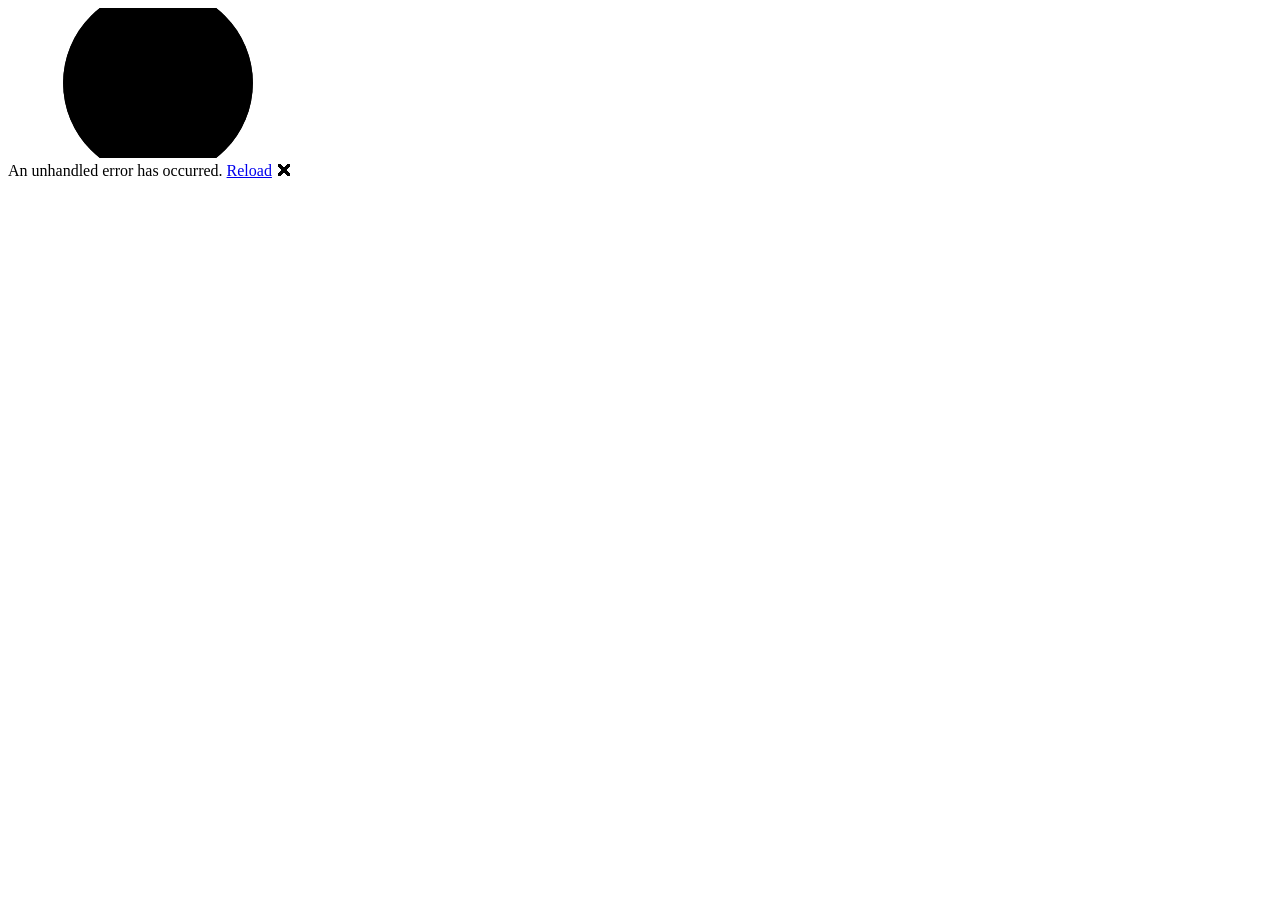
==== NumberTrainer/wwwroot/index.html @ 30ff210f "Add project files." ====
<!DOCTYPE html>
<html lang="en">

<head>
    <meta charset="utf-8" />
    <meta name="viewport" content="width=device-width, initial-scale=1.0" />
    <title>Number Trainer</title>
    <base href="/" />
    <link rel="preload" id="webassembly" />
    <link rel="stylesheet" href="css/app.css" />
    <!-- If you add any scoped CSS files, uncomment the following to load them
    <link href="NumberTrainer.styles.css" rel="stylesheet" /> -->
    <script type="importmap"></script>
</head>

<body>
    <div id="app">
        <svg class="loading-progress">
            <circle r="40%" cx="50%" cy="50%" />
            <circle r="40%" cx="50%" cy="50%" />
        </svg>
        <div class="loading-progress-text"></div>
    </div>

    <div id="blazor-error-ui">
        An unhandled error has occurred.
        <a href="." class="reload">Reload</a>
        <span class="dismiss">🗙</span>
    </div>
    <script src="_framework/blazor.webassembly#[.{fingerprint}].js"></script>
</body>

</html>
---- NumberTrainer/wwwroot/css/app.css ----
.valid.modified:not([type=checkbox]) {
    outline: 1px solid #26b050;
}

.invalid {
    outline: 1px solid red;
}

.validation-message {
    color: red;
}

#blazor-error-ui {
    color-scheme: light only;
    background: lightyellow;
    bottom: 0;
    box-shadow: 0 -1px 2px rgba(0, 0, 0, 0.2);
    box-sizing: border-box;
    display: none;
    left: 0;
    padding: 0.6rem 1.25rem 0.7rem 1.25rem;
    position: fixed;
    width: 100%;
    z-index: 1000;
}

    #blazor-error-ui .dismiss {
        cursor: pointer;
        position: absolute;
        right: 0.75rem;
        top: 0.5rem;
    }

.blazor-error-boundary {
    background: url([data-uri]) no-repeat 1rem/1.8rem, #b32121;
    padding: 1rem 1rem 1rem 3.7rem;
    color: white;
}

    .blazor-error-boundary::after {
        content: "An error has occurred."
    }

.loading-progress {
    position: absolute;
    display: block;
    width: 8rem;
    height: 8rem;
    inset: 20vh 0 auto 0;
    margin: 0 auto 0 auto;
}

    .loading-progress circle {
        fill: none;
        stroke: #e0e0e0;
        stroke-width: 0.6rem;
        transform-origin: 50% 50%;
        transform: rotate(-90deg);
    }

        .loading-progress circle:last-child {
            stroke: #1b6ec2;
            stroke-dasharray: calc(3.141 * var(--blazor-load-percentage, 0%) * 0.8), 500%;
            transition: stroke-dasharray 0.05s ease-in-out;
        }

.loading-progress-text {
    position: absolute;
    text-align: center;
    font-weight: bold;
    inset: calc(20vh + 3.25rem) 0 auto 0.2rem;
}

    .loading-progress-text:after {
        content: var(--blazor-load-percentage-text, "Loading");
    }

code {
    color: #c02d76;
}

.form-floating > .form-control-plaintext::placeholder, .form-floating > .form-control::placeholder {
    color: var(--bs-secondary-color);
    text-align: end;
}

.form-floating > .form-control-plaintext:focus::placeholder, .form-floating > .form-control:focus::placeholder {
    text-align: start;
}
/* ---------- Number Trainer ---------- */

:root {
    --bg: #fff8ec;
    --surface: #ffffff;
    --text: #2b2340;
    --muted: #7a7090;
    --border: #eadfcb;
    --accent: #ff7a3d;
    --accent-soft: #ffe3d3;
    --accent-text: #b8420f;
    --go: #2fb36b;
    --lit: #ffbf1f;
    --shadow: 0 6px 0 rgba(43, 35, 64, 0.12);
}

@media (prefers-color-scheme: dark) {
    :root:not([data-theme="light"]) {
        --bg: #1d1a2b;
        --surface: #2a2640;
        --text: #f4effc;
        --muted: #a9a0c2;
        --border: #3d3758;
        --accent: #ff8a52;
        --accent-soft: #4a3247;
    --accent-text: #ffb38a;
        --go: #36c278;
        --lit: #ffcc3d;
        --shadow: 0 6px 0 rgba(0, 0, 0, 0.35);
    }
}

*, *::before, *::after { box-sizing: border-box; }

html, body {
    margin: 0;
    min-height: 100%;
    background: var(--bg);
    color: var(--text);
    font-family: ui-rounded, "Nunito", "Segoe UI", system-ui, sans-serif;
}

button {
    font: inherit;
    color: inherit;
    cursor: pointer;
    -webkit-tap-highlight-color: transparent;
}

button:focus-visible, input:focus-visible {
    outline: 3px solid var(--accent);
    outline-offset: 3px;
}

.flag {
    width: 3rem;
    height: 2.1rem;
    border-radius: 0.3rem;
    box-shadow: 0 0 0 1px rgba(0, 0, 0, 0.12);
    flex: none;
}

/* Setup screen */

.setup {
    max-width: 40rem;
    margin: 0 auto;
    padding: 1.5rem 1rem 3rem;
    display: flex;
    flex-direction: column;
    gap: 1.5rem;
}

.setup h1 {
    margin: 0;
    text-align: center;
    font-size: clamp(2rem, 7vw, 3rem);
}

.group h2 {
    margin: 0 0 0.6rem;
    font-size: 1.1rem;
    color: var(--muted);
    font-weight: 700;
}

.choices {
    display: grid;
    grid-template-columns: repeat(auto-fit, minmax(6.5rem, 1fr));
    gap: 0.75rem;
}

.choice {
    display: flex;
    flex-direction: column;
    align-items: center;
    gap: 0.35rem;
    padding: 1rem 0.5rem;
    background: var(--surface);
    border: 3px solid var(--border);
    border-radius: 1.2rem;
    box-shadow: var(--shadow);
    transition: transform 0.1s, border-color 0.15s, background 0.15s;
}

.choice:active { transform: translateY(3px); box-shadow: none; }

.choice.selected {
    border-color: var(--accent);
    background: var(--accent-soft);
}

.choice .icon { font-size: 1.8rem; line-height: 2.1rem; }
.choice .label { font-weight: 800; font-size: 1.1rem; }
.choice .hint { color: var(--muted); font-size: 0.95rem; }

.delay {
    display: flex;
    align-items: center;
    gap: 1rem;
    background: var(--surface);
    border: 3px solid var(--border);
    border-radius: 1.2rem;
    padding: 0.9rem 1.2rem;
}

.delay input { flex: 1; accent-color: var(--accent); min-width: 0; }
.delay-value { font-weight: 800; min-width: 4.5rem; text-align: right; }

.start {
    margin-top: 0.5rem;
    padding: 1rem;
    font-size: 1.6rem;
    font-weight: 800;
    color: #fff;
    background: var(--go);
    border: none;
    border-radius: 1.4rem;
    box-shadow: 0 6px 0 #1e7a49;
}

.start:active { transform: translateY(4px); box-shadow: 0 2px 0 #1e7a49; }

/* Game screen */

.game {
    max-width: 44rem;
    min-height: 100vh;
    min-height: 100dvh;
    margin: 0 auto;
    padding: 1rem;
    display: flex;
    flex-direction: column;
    gap: 1rem;
}

.bar {
    display: flex;
    align-items: center;
    justify-content: space-between;
    gap: 1rem;
}

.bar-info {
    display: flex;
    align-items: center;
    gap: 0.8rem;
    font-size: 1.2rem;
}

.icon-btn {
    font-size: 1.8rem;
    width: 3.5rem;
    height: 3.5rem;
    border-radius: 1rem;
    background: var(--surface);
    border: 3px solid var(--border);
    box-shadow: var(--shadow);
}

.card {
    flex: 1;
    display: flex;
    flex-direction: column;
    align-items: center;
    justify-content: center;
    gap: 1rem;
    padding: 2rem 1rem 1.5rem;
    background: var(--surface);
    border: 3px solid var(--border);
    border-radius: 2rem;
    box-shadow: var(--shadow);
    transition: border-color 0.2s;
}

.card.speaking { border-color: var(--lit); }

.number {
    font-size: clamp(7rem, 32vw, 13rem);
    font-weight: 900;
    line-height: 1;
    font-variant-numeric: tabular-nums;
    display: flex;
}

.digit {
    display: inline-block;
    padding: 0 0.05em;
    border-radius: 0.15em;
    transition: color 0.15s, background 0.15s, transform 0.15s;
}

.digit.lit {
    color: var(--accent);
    background: color-mix(in srgb, var(--lit) 30%, transparent);
    transform: scale(1.06);
}

.number.hidden { visibility: hidden; }


.word {
    min-height: 3.5rem;
    font-size: clamp(1.8rem, 8vw, 3rem);
    font-weight: 800;
    text-align: center;
    overflow-wrap: anywhere;
}

.letter {
    display: inline-block;
    opacity: 0;
    transform: translateY(0.4em);
    transition: opacity 0.2s, transform 0.2s;
}

.letter.shown { opacity: 1; transform: none; }

.countdown {
    width: min(20rem, 80%);
    height: 0.8rem;
    border-radius: 1rem;
    background: var(--border);
    overflow: hidden;
}

.countdown-fill {
    height: 100%;
    width: 0;
    background: var(--accent);
    animation-name: countdown;
    animation-timing-function: linear;
    animation-fill-mode: forwards;
}

.countdown.idle { visibility: hidden; }

@keyframes countdown {
    to { width: 100%; }
}

.actions {
    display: grid;
    grid-template-columns: 1fr 1fr;
    gap: 1rem;
}

.action {
    display: flex;
    align-items: center;
    justify-content: center;
    gap: 0.6rem;
    padding: 1.1rem 0.5rem;
    font-size: 1.5rem;
    font-weight: 800;
    border-radius: 1.4rem;
    border: none;
}

.action .icon { font-size: 2rem; }

.action:active:not(:disabled) { transform: translateY(4px); }

.action.repeat {
    background: var(--surface);
    border: 3px solid var(--border);
    box-shadow: var(--shadow);
}

.action.next {
    color: #fff;
    background: var(--go);
    box-shadow: 0 6px 0 #1e7a49;
}

.action:disabled { opacity: 0.45; cursor: default; }

.say-it {
    display: inline-flex;
    align-items: center;
    gap: 0.6rem;
    padding: 0.4rem 1.2rem;
    font-size: clamp(1.4rem, 6vw, 2.2rem);
    color: var(--accent-text);
    background: var(--accent-soft);
    border-radius: 999px;
    animation: say-in 0.3s ease-out;
}

.say-icon {
    display: inline-block;
    font-size: 1.3em;
    animation: talk 0.9s ease-in-out infinite;
    transform-origin: 30% 80%;
}

@keyframes say-in {
    from { opacity: 0; transform: scale(0.8); }
}

@keyframes talk {
    25% { transform: rotate(-8deg) scale(1.1); }
    50% { transform: none; }
    75% { transform: rotate(6deg) scale(1.08); }
}

.card.thinking { border-color: var(--accent); }

@media (prefers-reduced-motion: reduce) {
    .say-icon, .say-it { animation: none; }
    .letter, .digit { transition: none; }
}
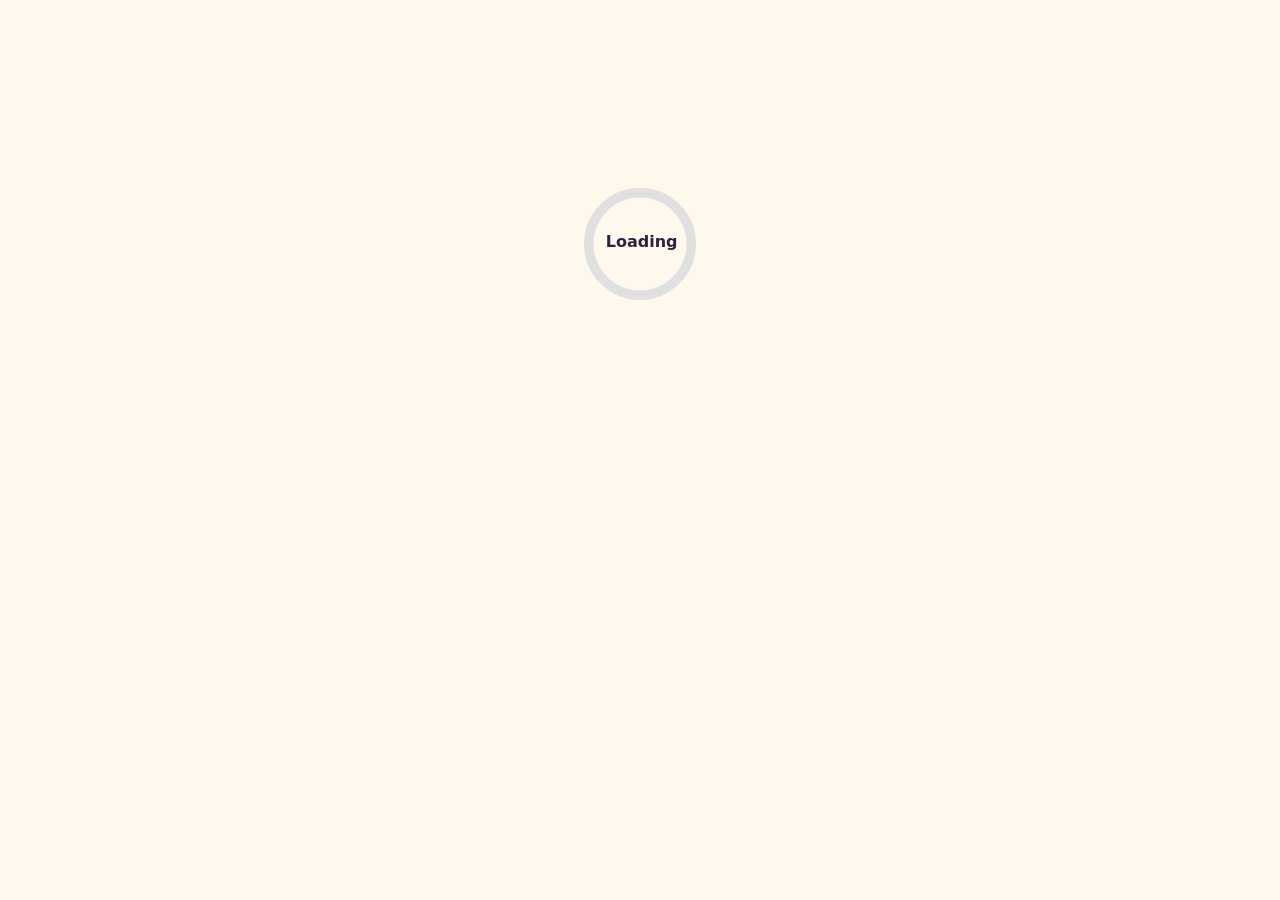
==== commit 82e8b0ac: "Set base href to numbertrainer Co-Authored-By: Claude Opus 5.5 <noreply@anthropic.com>" ====
--- a/NumberTrainer/wwwroot/index.html
+++ b/NumberTrainer/wwwroot/index.html
@@ -3,9 +3,19 @@
 
 <head>
     <meta charset="utf-8" />
-    <meta name="viewport" content="width=device-width, initial-scale=1.0" />
+    <meta name="viewport" content="width=device-width, initial-scale=1.0, viewport-fit=cover" />
     <title>Number Trainer</title>
-    <base href="/" />
+    <base href="numbertrainer" />
+    <link rel="icon" href="icon.svg" type="image/svg+xml" />
+    <link rel="icon" href="favicon-32.png" type="image/png" sizes="32x32" />
+    <link rel="apple-touch-icon" href="apple-touch-icon.png" />
+    <link rel="manifest" href="manifest.webmanifest" />
+    <meta name="theme-color" content="#fff8ec" />
+    <!-- iPhone/iPad: "Add to Home Screen" opens full screen with its own name -->
+    <meta name="apple-mobile-web-app-capable" content="yes" />
+    <meta name="mobile-web-app-capable" content="yes" />
+    <meta name="apple-mobile-web-app-title" content="Taltræner" />
+    <meta name="apple-mobile-web-app-status-bar-style" content="default" />
     <link rel="preload" id="webassembly" />
     <link rel="stylesheet" href="css/app.css" />
     <!-- If you add any scoped CSS files, uncomment the following to load them
--- a/NumberTrainer/wwwroot/css/app.css
+++ b/NumberTrainer/wwwroot/css/app.css
@@ -126,6 +126,8 @@
     min-height: 100%;
     background: var(--bg);
     color: var(--text);
+    -webkit-text-size-adjust: 100%;
+    text-size-adjust: 100%;
     font-family: ui-rounded, "Nunito", "Segoe UI", system-ui, sans-serif;
 }
 
@@ -134,6 +136,12 @@
     color: inherit;
     cursor: pointer;
     -webkit-tap-highlight-color: transparent;
+    -webkit-appearance: none;
+    appearance: none;
+    /* iOS: no double-tap zoom on quick taps, no text selection on long press */
+    touch-action: manipulation;
+    -webkit-user-select: none;
+    user-select: none;
 }
 
 button:focus-visible, input:focus-visible {
@@ -154,7 +162,8 @@
 .setup {
     max-width: 40rem;
     margin: 0 auto;
-    padding: 1.5rem 1rem 3rem;
+    /* safe-area insets keep content clear of the notch and home bar on iPhone */
+    padding: max(1.5rem, env(safe-area-inset-top)) max(1rem, env(safe-area-inset-right)) max(3rem, env(safe-area-inset-bottom)) max(1rem, env(safe-area-inset-left));
     display: flex;
     flex-direction: column;
     gap: 1.5rem;
@@ -175,7 +184,7 @@
 
 .choices {
     display: grid;
-    grid-template-columns: repeat(auto-fit, minmax(6.5rem, 1fr));
+    grid-template-columns: repeat(auto-fit, minmax(6rem, 1fr));
     gap: 0.75rem;
 }
 
@@ -199,7 +208,8 @@
     background: var(--accent-soft);
 }
 
-.choice .icon { font-size: 1.8rem; line-height: 2.1rem; }
+.choice { min-width: 0; }
+.choice .icon { font-size: clamp(1.2rem, 6vw, 1.8rem); line-height: 2.1rem; white-space: nowrap; }
 .choice .label { font-weight: 800; font-size: 1.1rem; }
 .choice .hint { color: var(--muted); font-size: 0.95rem; }
 
@@ -237,7 +247,7 @@
     min-height: 100vh;
     min-height: 100dvh;
     margin: 0 auto;
-    padding: 1rem;
+    padding: max(1rem, env(safe-area-inset-top)) max(1rem, env(safe-area-inset-right)) max(1rem, env(safe-area-inset-bottom)) max(1rem, env(safe-area-inset-left));
     display: flex;
     flex-direction: column;
     gap: 1rem;
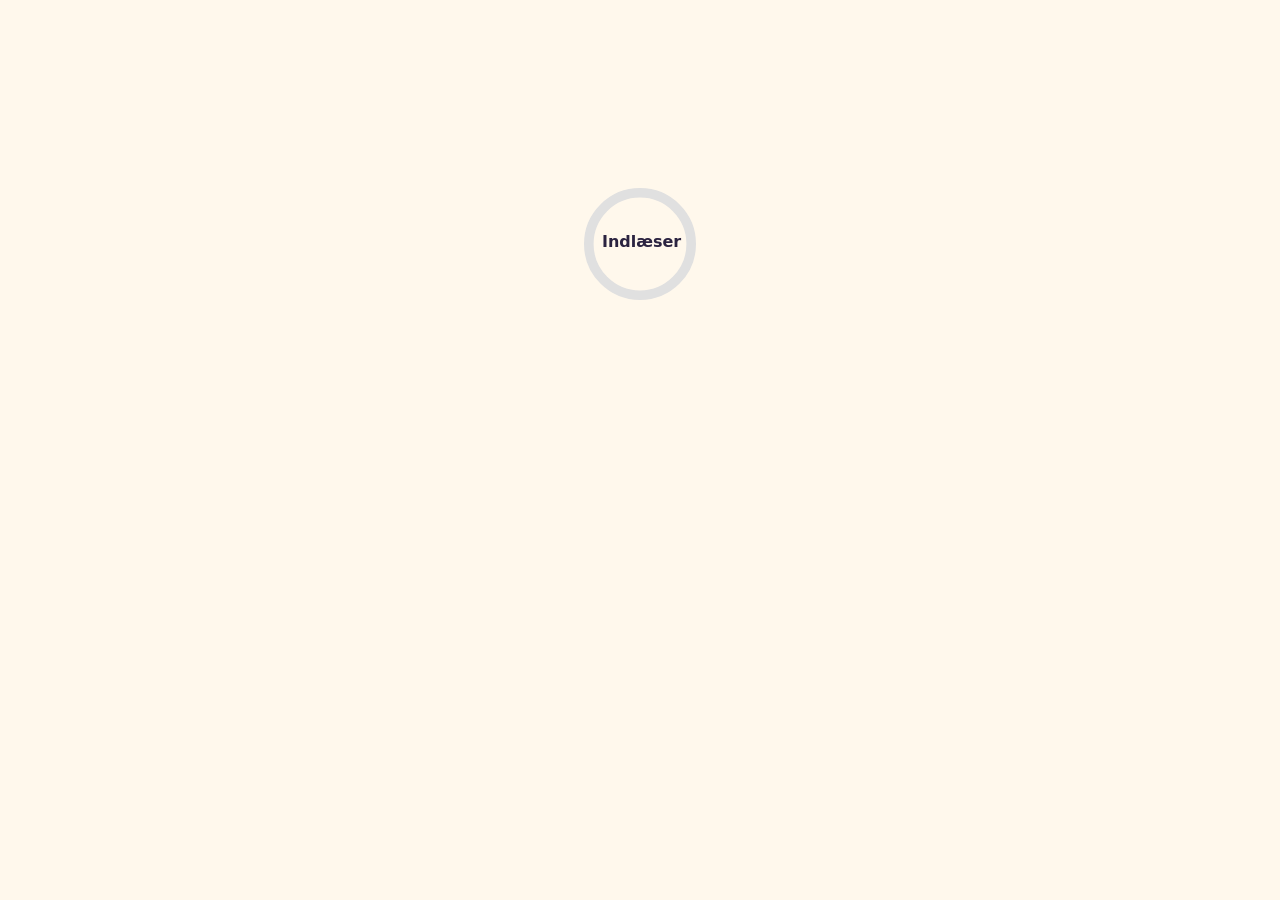
==== commit 5e827bf2: "Danish screen text; stamp version, build date and commit in a credits line Version is 1.0.<GitHub ru" ====
--- a/NumberTrainer/wwwroot/index.html
+++ b/NumberTrainer/wwwroot/index.html
@@ -1,10 +1,10 @@
 <!DOCTYPE html>
-<html lang="en">
+<html lang="da">
 
 <head>
     <meta charset="utf-8" />
     <meta name="viewport" content="width=device-width, initial-scale=1.0, viewport-fit=cover" />
-    <title>Number Trainer</title>
+    <title>Taltræner</title>
     <base href="numbertrainer" />
     <link rel="icon" href="icon.svg" type="image/svg+xml" />
     <link rel="icon" href="favicon-32.png" type="image/png" sizes="32x32" />
@@ -33,8 +33,8 @@
     </div>
 
     <div id="blazor-error-ui">
-        An unhandled error has occurred.
-        <a href="." class="reload">Reload</a>
+        Der opstod en fejl.
+        <a href="." class="reload">Genindlæs</a>
         <span class="dismiss">🗙</span>
     </div>
     <script src="_framework/blazor.webassembly#[.{fingerprint}].js"></script>
--- a/NumberTrainer/wwwroot/css/app.css
+++ b/NumberTrainer/wwwroot/css/app.css
@@ -38,7 +38,7 @@
 }
 
     .blazor-error-boundary::after {
-        content: "An error has occurred."
+        content: "Der opstod en fejl."
     }
 
 .loading-progress {
@@ -72,7 +72,7 @@
 }
 
     .loading-progress-text:after {
-        content: var(--blazor-load-percentage-text, "Loading");
+        content: var(--blazor-load-percentage-text, "Indlæser");
     }
 
 code {
@@ -240,6 +240,14 @@
 
 .start:active { transform: translateY(4px); box-shadow: 0 2px 0 #1e7a49; }
 
+.credits {
+    text-align: center;
+    font-size: 0.75rem;
+    color: var(--muted);
+}
+
+.game .credits { margin-top: auto; }
+
 /* Game screen */
 
 .game {
